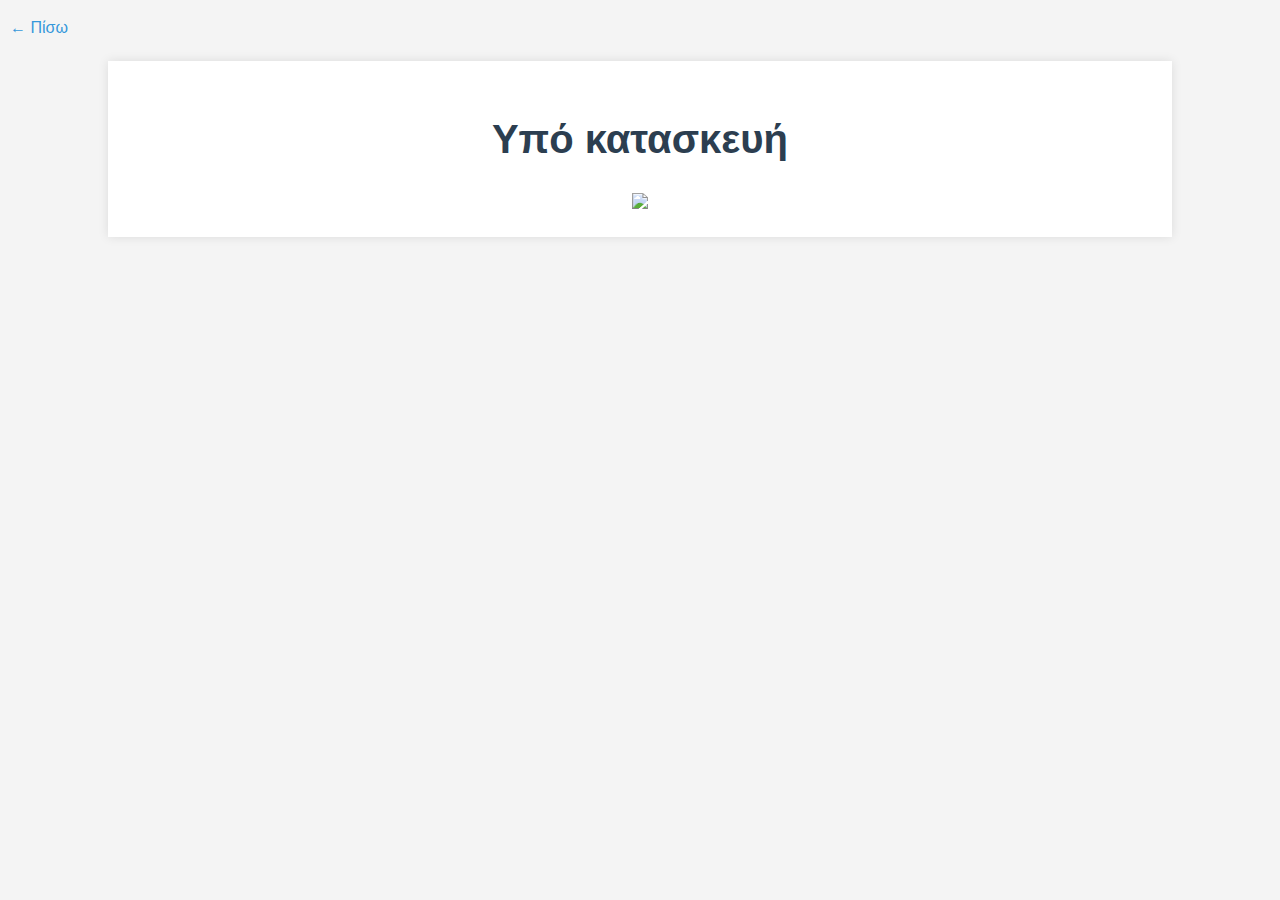
==== test.html @ e23b1a52 "Add files via upload" ====
<!DOCTYPE html>
<html lang="el">
<head>
    <meta charset="UTF-8">
    <meta name="viewport" content="width=device-width, initial-scale=1.0">
    <link rel="stylesheet" href="styles.css">
    <title>About Us - Φοιτητικός Οδηγός</title>
    <style>
        body {
            font-family: Arial, sans-serif;
            line-height: 1.6;
            margin: 0;
            padding: 0;
            background-color: #f4f4f4;
            color: #333;
        }
        .container {
            width: 80%;
            margin: auto;
            overflow: hidden;
            padding: 20px;
            background-color: #fff;
            box-shadow: 0 0 10px rgba(0,0,0,0.1);
            margin-top: 20px;
        }
        h1, h2, h3 {
            color: #2c3e50;
        }
        h1 {
            font-size: 2.5em;
            text-align: center;
            margin-bottom: 20px;
        }
        p {
            margin-bottom: 20px;
            font-size: 1.1em;
        }
        a {
            color: #3498db;
            text-decoration: none;
        }
        a:hover {
            text-decoration: underline;
        }
    </style>
</head>
<body>
    <nav>
        <a href="index.html" class="left2-align">← Πίσω</a>
    </nav> 
    <style>
        nav {
            display:flex ;
            justify-content: flex-start; /* Στοίχιση των στοιχείων στα δεξιά */
            padding-right: 20px; /* Προσθήκη κενού από την δεξιά πλευρά της σελίδας */
            margin-top: 15px; /* Προσθήκη κενού από την κορυφή της σελίδας */
        }
        nav a {
            margin-left: 10px; /* Προσθήκη απόστασης μεταξύ των links */
        }
    </style>
<div class="container">
    <h1>Υπό κατασκευή</h1>
    <center><img src="under.png"></center>

</div>

</body>
</html>
---- styles.css ----
body {
    font-family: Arial, sans-serif;
    line-height: 1.6;
    margin: 0;
    padding: 0;
    background-color: #f4f4f4;
}

header {
    background: #444444;
    color: #fff;
    padding: 1rem 0;
    text-align: center;
}

header h1, header p {
    margin: 0;
}

main {
    padding: 1rem;
}

h2 {
    color: #333;
}

section {
    background: #fff;
    margin-bottom: 1rem;
    padding: 1rem;
    border-radius: 5px;
    box-shadow: 0 0 10px rgba(0, 0, 0, 0.1);
}

a {
    color: #0066cc;
    text-decoration: none;
}

a:hover {
    text-decoration: underline;
}

ul {
    list-style-type: disc;
    margin: 1rem 0 1rem 2rem;
}

code {
    background: #eee;
    padding: 0.2rem 0.4rem;
    border-radius: 3px;
}

footer {
    text-align: center;
    padding: 1rem 0;
    background: #333;
    color: #fff;
}

.faq-item {
    margin-bottom: 1rem;
}

.faq-question {
    cursor: pointer;
    background: #eee;
    padding: 0.5rem;
    border-radius: 3px;
}

.faq-answer {
    display: none;
    margin-top: 0.5rem;
    padding: 0.5rem;
    border-left: 3px solid #0066cc;
    background: #f9f9f9;
}

.warning-box {
    border: 1px solid #ffc107; /* Χρώμα περιγράμματος */
    background-color: #fff3cd; /* Χρώμα φόντου */
    padding: 10px; /* Απόσταση εντός του κουτιού */
    border-radius: 5px; /* Στρογγυλεμένες άκρες */
    margin-bottom: 10px; /* Απόσταση από κάτω */
}

.warning-box strong {
    font-weight: bold; /* Κείμενο σε bold γράμματα */
}

.warning-box-2 {
    border: 1px solid #b8b8b8; /* Χρώμα περιγράμματος */
    background-color: #e2e2e2; /* Χρώμα φόντου */
    padding: 10px; /* Απόσταση εντός του κουτιού */
    border-radius: 5px; /* Στρογγυλεμένες άκρες */
    margin-bottom: 10px; /* Απόσταση από κάτω */
}

.warning-box-2 strong {
    font-weight: bold; /* Κείμενο σε bold γράμματα */
}

#katopsi-img {
    max-width: 100%;
    height: auto; /* Αυτό θα διατηρήσει τις αναλογίες της εικόνας */
}



/* Style for the popup background */
.popup {
    display: none;
    position: fixed;
    z-index: 1000;
    left: 0;
    top: 0;
    width: 100%;
    height: 100%;
    overflow: auto;
    background-color: rgba(0, 0, 0, 0.5);
}

/* Style for the popup content */
.popup-content {
    background-color: white;
    margin: 15% auto;
    padding: 20px;
    border: 1px solid #888;
    width: 80%;
    max-width: 600px;
    box-shadow: 0 5px 15px rgba(0, 0, 0, 0.3);
    border-radius: 10px;
}

/* Style for the close button */
.close-btn {
    color: #aaa;
    float: right;
    font-size: 28px;
    font-weight: bold;
    cursor: pointer;
}

.close-btn:hover,
.close-btn:focus {
    color: black;
    text-decoration: none;
    cursor: pointer;
}


/* κουμπι discord */
.my-button {
    background-color: #5865F2; /* discord φόντο */
    border: none; /* Χωρίς περίγραμμα */
    color: white; /* Λευκό κείμενο */
    padding: 15px 32px; /* Γέμισμα */
    text-align: center; /* Στοίχιση κειμένου στο κέντρο */
    text-decoration: none; /* Χωρίς υπογράμμιση */
    display: inline-block; /* Εμφάνιση σε γραμμή */
    font-size: 16px; /* Μέγεθος γραμματοσειράς */
    margin: 4px 2px; /* Περιθώριο */
    cursor: pointer; /* Δρομέας χεριού */
    border-radius: 4px; /* Στρογγυλεμένες γωνίες */
}

/* κουμπι φορμας */
.my-button-2 {
    background-color: #444444; /* discord φόντο */
    border: none; /* Χωρίς περίγραμμα */
    color: white; /* Λευκό κείμενο */
    padding: 15px 32px; /* Γέμισμα */
    text-align: center; /* Στοίχιση κειμένου στο κέντρο */
    text-decoration: none; /* Χωρίς υπογράμμιση */
    display: inline-block; /* Εμφάνιση σε γραμμή */
    font-size: 16px; /* Μέγεθος γραμματοσειράς */
    margin: 4px 2px; /* Περιθώριο */
    cursor: pointer; /* Δρομέας χεριού */
    border-radius: 4px; /* Στρογγυλεμένες γωνίες */
}

/* κουμπι FORMAS*/
.contact-form {
    max-width: 600px;
    margin: 0 auto;
    padding: 20px;
    background-color: white;
    border-radius: 8px;
    box-shadow: 0 0 10px rgba(0, 0, 0, 0.1);
}

.contact-form label {
    display: block;
    margin: 10px 0 5px;
    font-weight: bold;
    text-align: left;
}

.contact-form input,
.contact-form textarea {
    width: 100%;
    padding: 10px;
    margin-bottom: 10px;
    border: 1px solid #ccc;
    border-radius: 4px;
    font-size: 1em;
}

.contact-form textarea {
    height: 150px;
    resize: vertical;
}

.contact-form button {
    padding: 10px 20px;
    background-color: #444444;
    color: white;
    border: none;
    border-radius: 4px;
    cursor: pointer;
    font-size: 1.2em;
    transition: background-color 0.3s;
    
}

.contact-form button:hover {
    background-color: #0056b3;
}
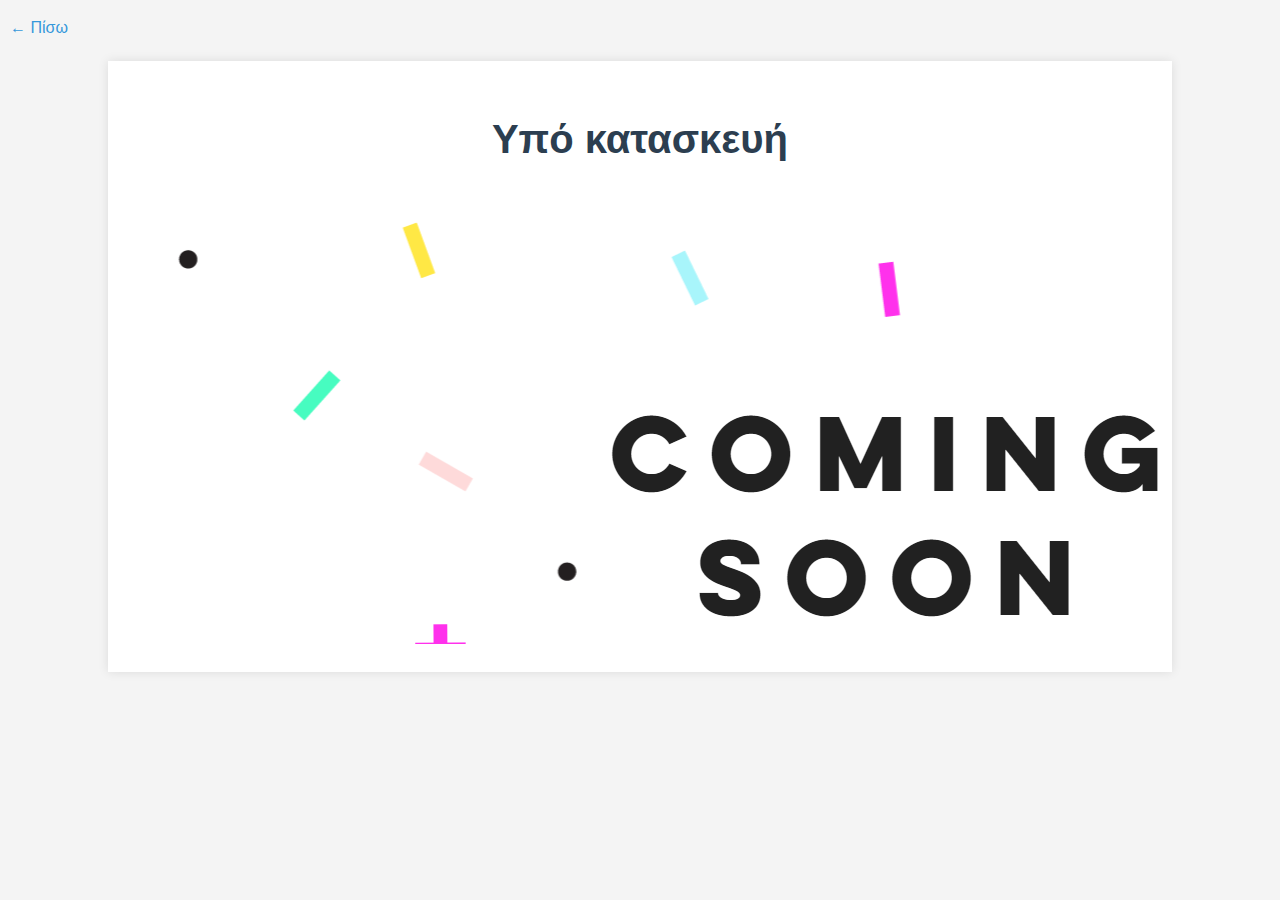
==== commit 66dbbfdc: "Update test.html" ====
--- a/test.html
+++ b/test.html
@@ -61,9 +61,9 @@
     </style>
 <div class="container">
     <h1>Υπό κατασκευή</h1>
-    <center><img src="under.png"></center>
+    <center><img src="under.PNG"></center>
 
 </div>
 
 </body>
-</html>+</html>
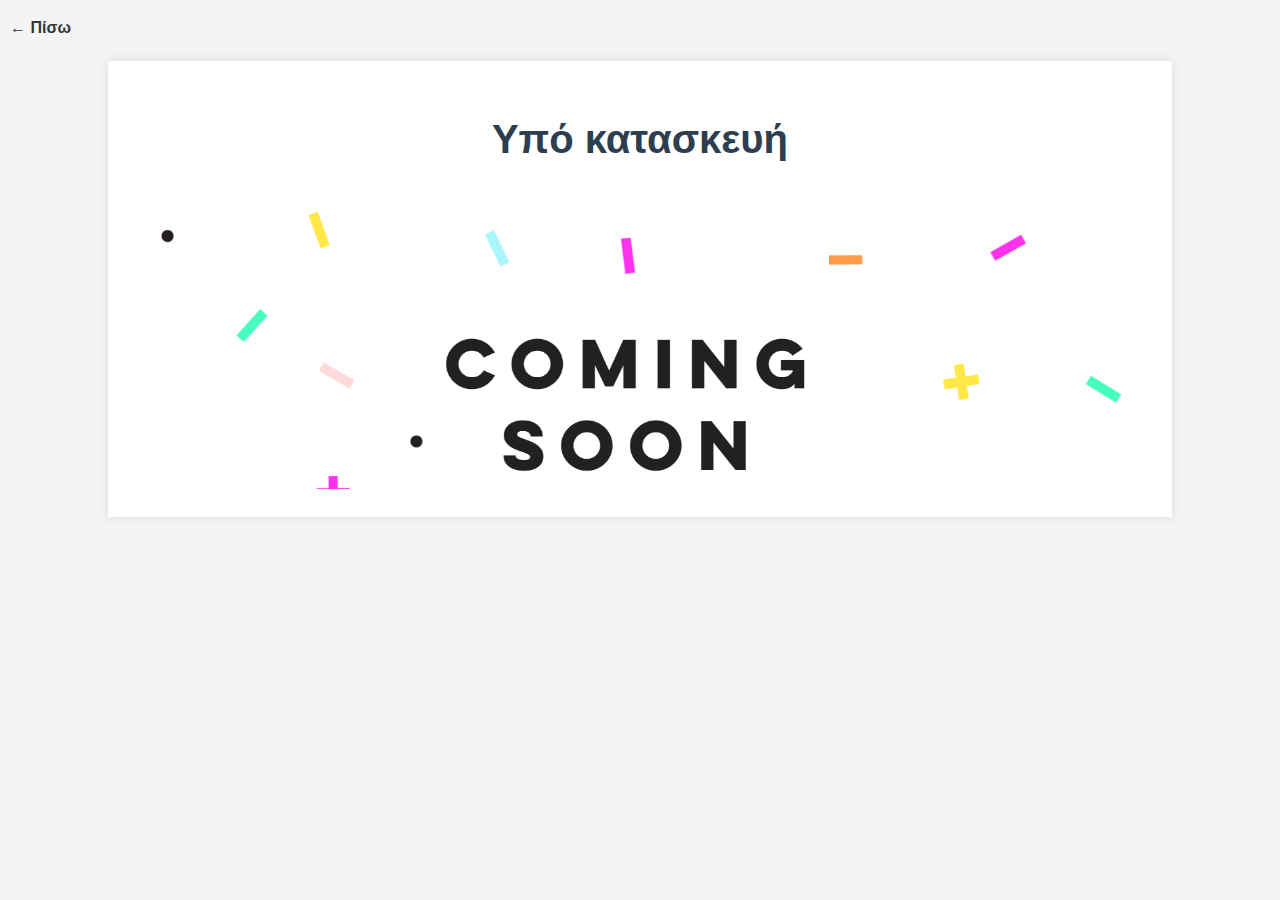
==== commit 476691e4: "Update test.html" ====
--- a/test.html
+++ b/test.html
@@ -61,7 +61,7 @@
     </style>
 <div class="container">
     <h1>Υπό κατασκευή</h1>
-    <center><img src="under.PNG"></center>
+    <img src="under.PNG" width="100%">
 
 </div>
 
--- a/styles.css
+++ b/styles.css
@@ -15,6 +15,20 @@
 
 header h1, header p {
     margin: 0;
+}
+
+.left-align {
+    color: white;         /* Αλλάζει το χρώμα του κειμένου σε λευκό */
+    font-weight: bold;    /* Κάνει το κείμενο bold */
+    text-align: right;     /* Τοποθετεί το κείμενο αριστερά */
+    display: block;       /* Κάνει το στοιχείο block για να ευθυγραμμιστεί αριστερά */
+}
+
+.left2-align {
+    color: rgb(54, 54, 54);         /* Αλλάζει το χρώμα του κειμένου σε λευκό */
+    font-weight: bold;    /* Κάνει το κείμενο bold */
+    text-align: left;     /* Τοποθετεί το κείμενο αριστερά */
+    display: block;       /* Κάνει το στοιχείο block για να ευθυγραμμιστεί αριστερά */
 }
 
 main {
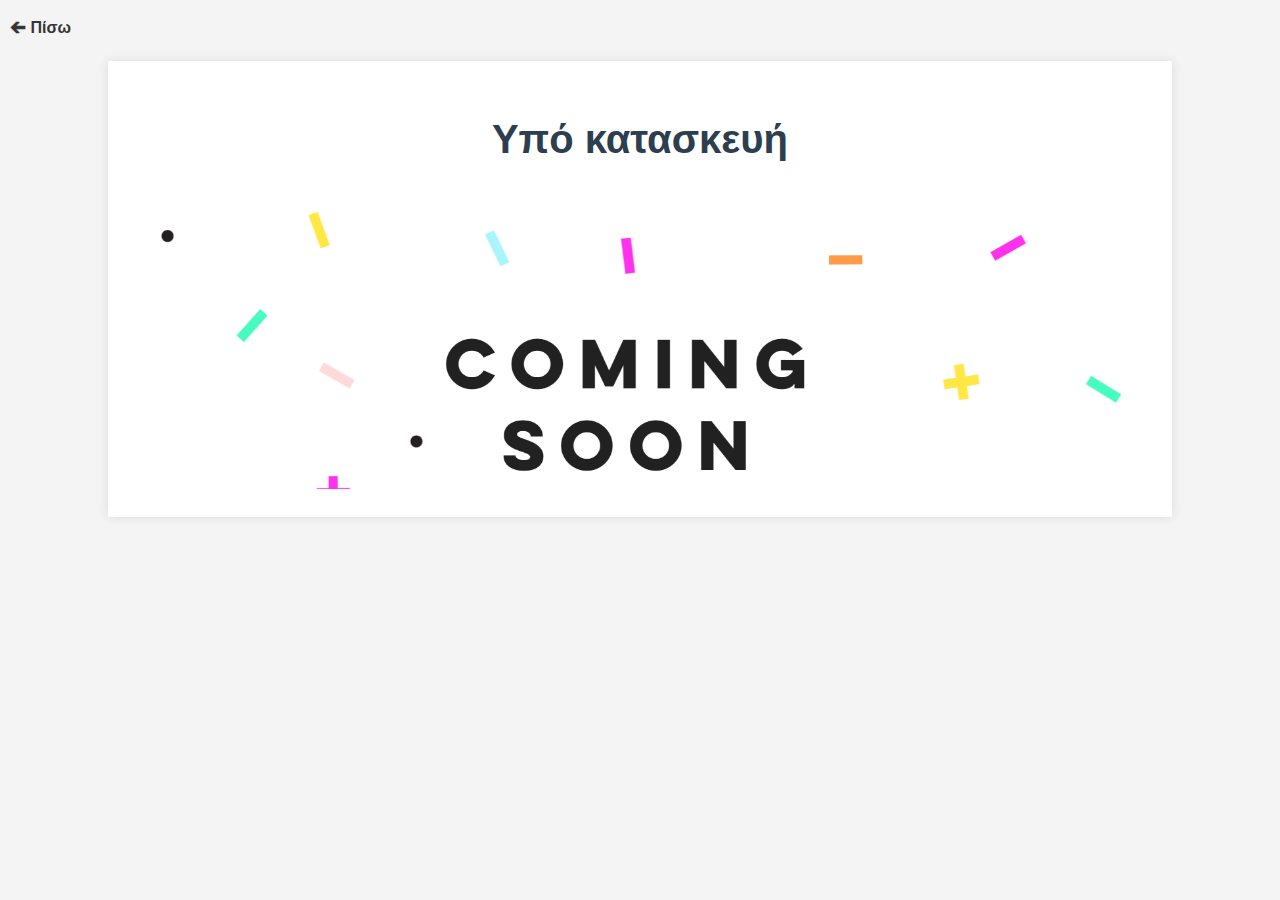
==== commit fe53f055: "Update test.html" ====
--- a/test.html
+++ b/test.html
@@ -46,7 +46,7 @@
 </head>
 <body>
     <nav>
-        <a href="index.html" class="left2-align">← Πίσω</a>
+        <a href="index.html" class="left2-align">🡨 Πίσω</a>
     </nav> 
     <style>
         nav {
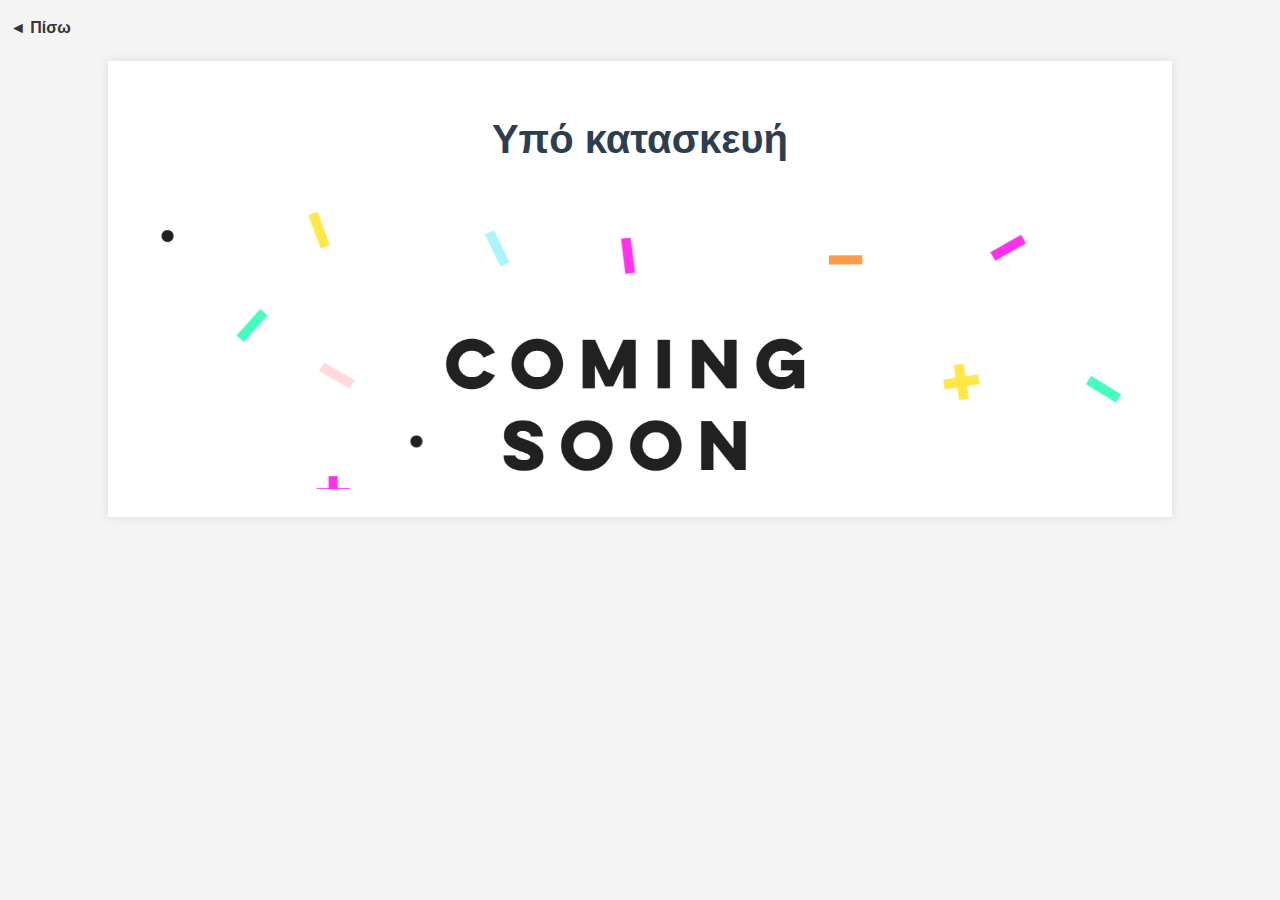
==== commit ef12022e: "Update test.html" ====
--- a/test.html
+++ b/test.html
@@ -46,7 +46,7 @@
 </head>
 <body>
     <nav>
-        <a href="index.html" class="left2-align">🡨 Πίσω</a>
+        <a href="index.html" class="left2-align"><strong>◄</strong> Πίσω</a>
     </nav> 
     <style>
         nav {
